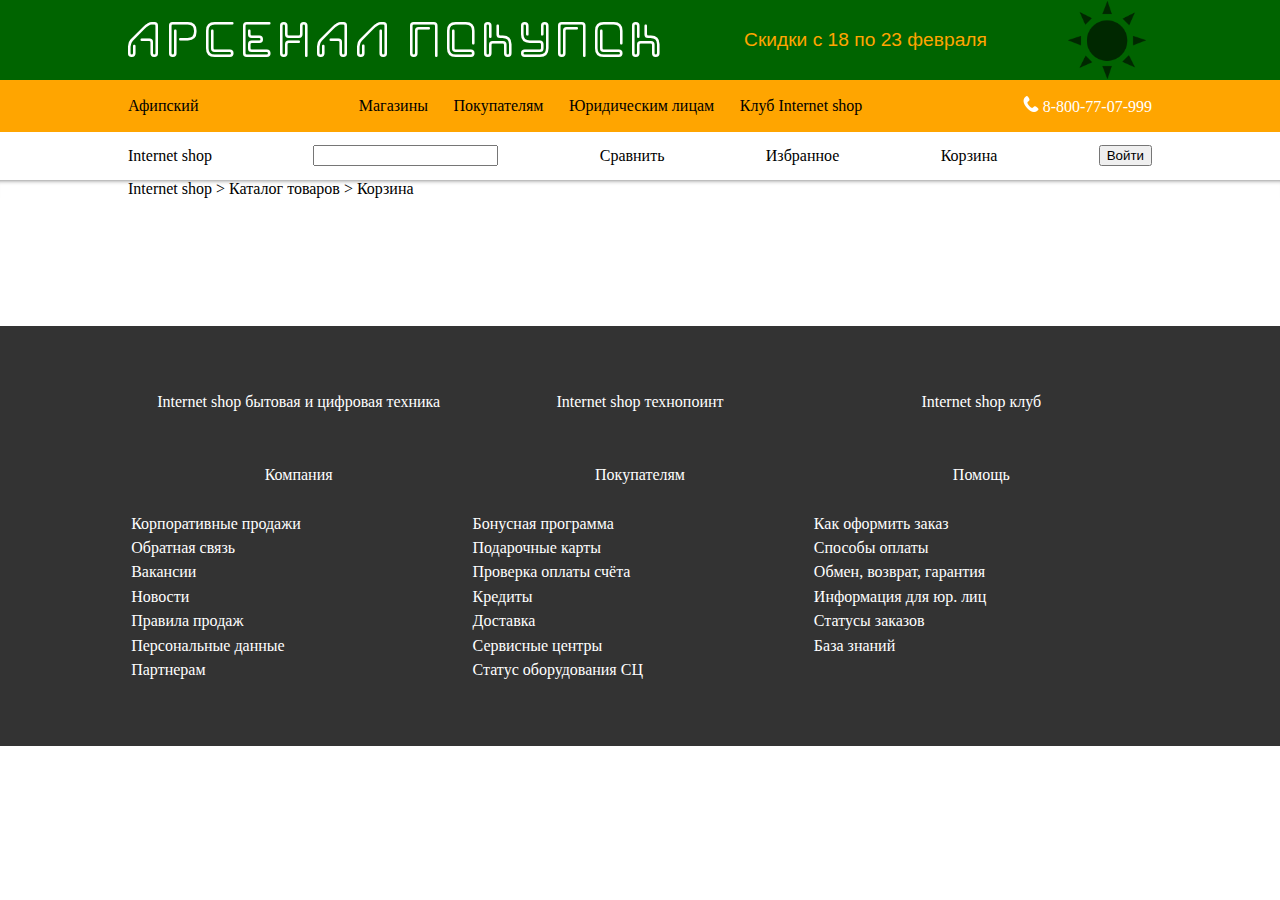
==== cart.html @ e62ec727 "nearly finish" ====
<!DOCTYPE html>
<html lang="en">
<head>
    <meta charset="UTF-8">
    <title>Internet shop</title>
    <link rel="stylesheet" type="text/css" href="style.css">
    <script type="text/javascript" src="script.js"></script>
</head>
<body onload="onCartLoad()">
<header>
    <div class="header-line" id="first-line">
        <p id="shopping-arsenal">Арсенал покупок</p>
        <p id="header-sale">Скидки с 18 по 23 февраля</p>
        <button id="theme" onclick="changeTheme()"><img src="img/sun-icon.png" alt="change theme" id="theme-icon">
        </button>
    </div>
    <div class="header-line" id="second-line">
        <a href="" class="noDecorationLink">Афипский</a>
        <div id="in-header-line">
            <a class="in-header-line-contained" href="">Магазины</a>
            <a class="in-header-line-contained" href="">Покупателям</a>
            <a class="in-header-line-contained" href="">Юридическим лицам</a>
            <a class="in-header-line-contained" href="">Клуб Internet shop</a>
        </div>
        <p><img src="img/phone.png" alt="phone" id="phone-img"> 8-800-77-07-999</p>
    </div>
    <div class="header-line" id="third-line">
        <a href="" class="noDecorationLink">Internet shop</a>
        <input type="search">
        <a href="" class="noDecorationLink">Сравнить</a>
        <a href="" class="noDecorationLink">Избранное</a>
        <a href="" class="noDecorationLink">Корзина</a>
        <button id="login-button">Войти</button>
    </div>
</header>
<div class="shop-path">Internet shop > <a href="productsCategories.html" class="noDecorationLink">Каталог товаров</a> > <a href="" class="noDecorationLink">Корзина</a></div>
<main>
</main>
<footer>
    <div class="footer-text">Internet shop бытовая и цифровая техника</div>
    <div class="footer-text">Internet shop технопоинт</div>
    <div class="footer-text">Internet shop клуб</div>
    <div class="footer-text">Компания</div>
    <div class="footer-text">Покупателям</div>
    <div class="footer-text">Помощь</div>
    <a class="footer-a" href="">Корпоративные продажи</a>
    <a class="footer-a" href="">Бонусная программа</a>
    <a class="footer-a" href="">Как оформить заказ</a>
    <a class="footer-a" href="">Обратная связь</a>
    <a class="footer-a" href="">Подарочные карты</a>
    <a class="footer-a" href="">Способы оплаты</a>
    <a class="footer-a" href="">Вакансии</a>
    <a class="footer-a" href="">Проверка оплаты счёта</a>
    <a class="footer-a" href="">Обмен, возврат, гарантия</a>
    <a class="footer-a" href="">Новости</a>
    <a class="footer-a" href="">Кредиты</a>
    <a class="footer-a" href="">Информация для юр. лиц</a>
    <a class="footer-a" href="">Правила продаж</a>
    <a class="footer-a" href="">Доставка</a>
    <a class="footer-a" href="">Статусы заказов</a>
    <a class="footer-a" href="">Персональные данные</a>
    <a class="footer-a" href="">Сервисные центры</a>
    <a class="footer-a" href="">База знаний</a>
    <a class="footer-a" href="">Партнерам</a>
    <a class="footer-a" href="">Статус оборудования СЦ</a>
</footer>
</body>
</html>
---- style.css ----
@font-face {
    font-family: VlaShu;
    src: url("fonts/VlaShu.otf") format("opentype");
}

#shopping-arsenal {
    font-family: VlaShu;
    /*font-max-size: 300%;*/
    font-size: 4vw;
}

footer {
    display: grid;
    background-color: #333;
    grid-template-columns: repeat(3, 1fr);
    grid-template-rows: 3fr 2fr repeat(7, 1fr);
    padding: 5% 10%;
    text-align: center;
    color: white;
    word-wrap: break-word;
}

.noDecorationLink {
    text-decoration: none;
    color: black;
}

.footer-text {
    margin: 0.25vw;
    font-size: 1.25vw;
}

.footer-a {
    color: white;
    margin: 0.25vw;
    text-decoration: none;
    text-align: justify;
}

.footer-a:hover {
    color: orange;
}

#header-sale {
    font-family: sans-serif;
    color: orange;
    font-size: larger;
}

.in-header-line-contained {
    margin-left: 1vw;
    margin-right: 1vw;
    text-decoration: none;
    color: black;
}

main {
    padding: 5% 10%;
    background-color: white;
    color: black;
}

input {
    margin-bottom: 1vw;
    margin-top: 1vw;
}

header {
    display: flex;
    flex-direction: column;
}

body {
    margin: unset;
}

.shop-path {
    padding-left: 10%;
    padding-right: 10%;
    box-shadow: 0px 5px 5px -5px rgba(0, 0, 0, 0.6) inset;
    color: black;
    background-color: white;
}

.products-container {
    display: flex;
    flex-direction: column;
    align-items: center;
    flex-basis: fit-content;
}

.product-wrapper{
    display: flex;
    flex-direction: row;
    justify-content: space-between;
    width: 100%;
    border: 1px solid grey;
    border-radius: 3px;
    /*margin: 0 20px 20px 0;*/
    text-decoration: none;
    vertical-align: text-bottom;
    color: black;
    background-color: white;
    padding: 1%;
    margin-top: 2%;
}
.product-img {
    width: 10%;
    margin:1%;
}
.product-cost{
    margin:1%;
    font-size: large;
}
.product-text {
    margin:1%;
}

.product-category-wrapper {
    display: block;
    border: 1px solid grey;
    border-radius: 3px;
    margin: 0 20px 20px 0;
    text-decoration: none;
    text-align: center;
    vertical-align: text-bottom;
    color: black;
    background-color: white;
}

.product-category-text {
    bottom: 0px;
}

.product-category-img {
    width: 100%;
}

.products-categories-container {
    display: grid;
    grid-template-columns: repeat(3, 1fr);
    grid-auto-rows: 1fr;
}

.products-container {
    display: flex;
    flex-direction: column;
    /*margin-left: 10%;*/
    /*margin-right: 10%;*/
}
#product-name{
    font-size: larger;
    padding: 1% 10%;
}

.product-container{
    display: grid;
    border: 1px solid grey;
    border-radius: 3px;
    padding: 2% 0%;
    grid-template-columns: repeat(3,1fr);
    grid-template-rows: repeat(2,1fr);
    grid-template-areas:
        "photo nothing cost"
        "photo nothing buy-button";
}
#product-photo{
    grid-area: photo;
    width: 50%;
}
#product-cost{
    grid-area: cost;
    text-align: right;
    font-size: 2em;
    padding-right: 5%;
}
#product-buy-button{
    grid-area: buy-button;
    border: none;
    font-size: 100%;
    align-content: center;
    margin: 2%;
}
.header-line {
    display: flex;
    flex-direction: row;
    justify-content: space-between;
    color: white;
    padding-left: 10%;
    padding-right: 10%;
    align-items: center;
}

#phone-img {
    height: 1em;
}

#theme {
    height: 100%;
    width: auto;
    border: medium none;
    float: left;
    background: transparent none;
    outline: none;
    text-decoration: none;
}

#theme-icon {
    height: 100%;
    width: auto;
}

#in-header-line {
    display: flex;
    flex-direction: row;
    justify-content: space-between;
}

#login-button {
    margin-bottom: 1em;
    margin-top: 1em;
}

.header-line#first-line {
    background-color: darkgreen;
    height: 5em;
}

.header-line#second-line {
    background-color: orange;
}

.header-line#third-line {
    background-color: white;
    color: black;
}
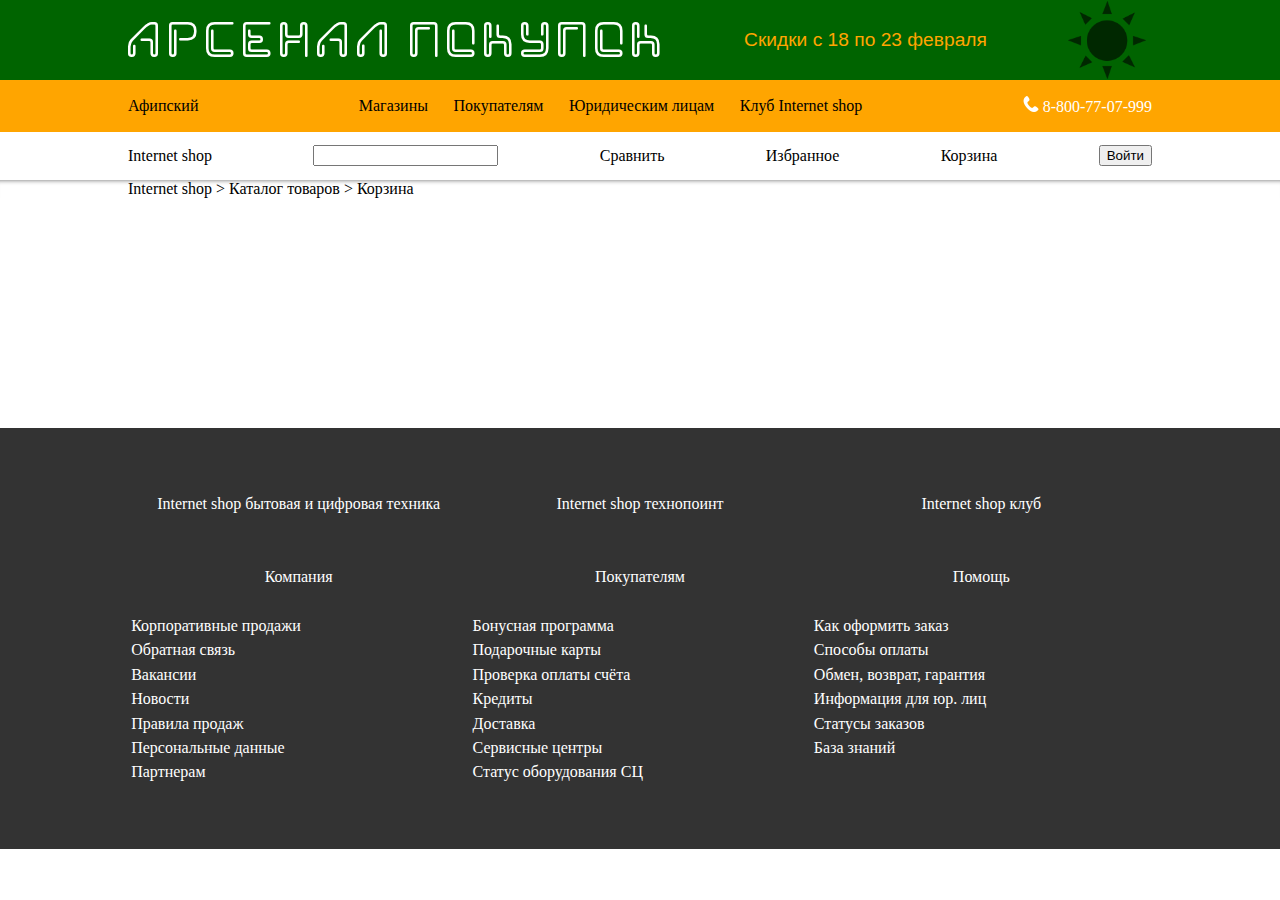
==== commit c6efa400: "nearly finish 2" ====
--- a/cart.html
+++ b/cart.html
@@ -35,6 +35,7 @@
 </header>
 <div class="shop-path">Internet shop > <a href="productsCategories.html" class="noDecorationLink">Каталог товаров</a> > <a href="" class="noDecorationLink">Корзина</a></div>
 <main>
+    <div id="cart-container"></div>
 </main>
 <footer>
     <div class="footer-text">Internet shop бытовая и цифровая техника</div>
--- a/style.css
+++ b/style.css
@@ -191,6 +191,41 @@
     align-items: center;
 }
 
+.cart-wrapper{
+    display: grid;
+    border: 1px solid grey;
+    border-radius: 3px;
+    margin: 1%;
+    grid-template-columns: repeat(3,1fr);
+    grid-template-rows: repeat(2,1fr);
+    grid-template-areas:
+        "photo summary-cost count-input"
+        "photo nothing delete-button";
+}
+
+#product-summary-cost{
+    grid-area: summary-cost;
+}
+.arrow-button-img{
+    width: 50%;
+}
+#product-count-input{
+    display: flex;
+    justify-content: space-between;
+    grid-area: count-input;
+    width: 100%;
+    height: 100%;
+}
+#product-delete-button{
+    grid-area: delete-button;
+}
+
+#cart-container{
+    margin:5% 1%;
+    display: flex;
+    flex-direction: column;
+}
+
 #phone-img {
     height: 1em;
 }
